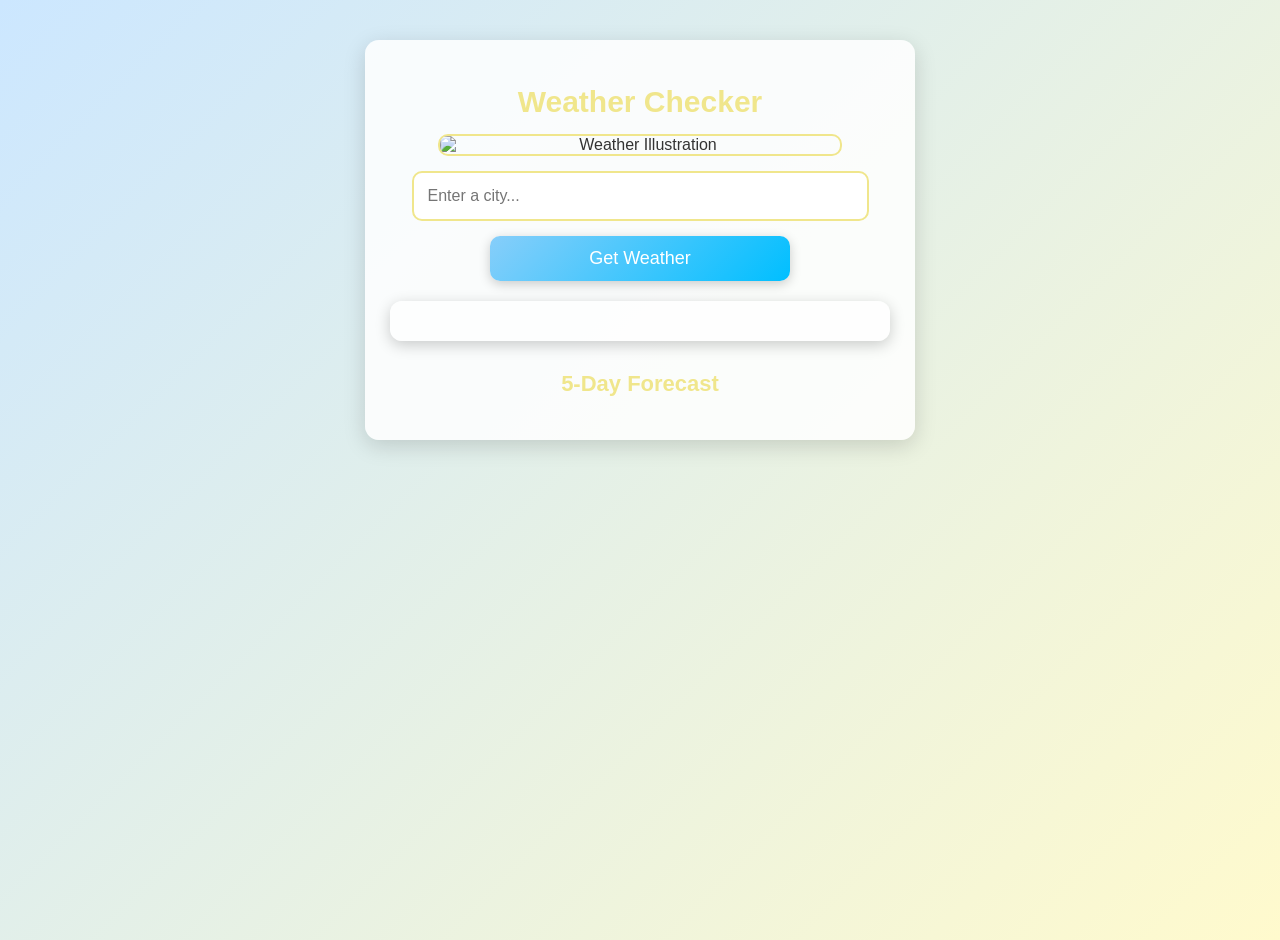
==== index.html @ 9f381197 "python and html for weather app" ====
<!--
Author: Caleb Okrzesik
Purpose: Weather App with responsive, bright color palette html front end
-->
<!DOCTYPE html>
<html lang="en">
<head>
    <meta charset="UTF-8">
    <title>Weather App</title>
    <link rel="stylesheet" href="style.css">
</head>
<body>

<div class="wrapper-main">

    <h1 class="title">Weather Checker</h1>

    <!-- INSERTED IMAGE -->
    <img id="customImage" 
         src="https://cdn.dribbble.com/userupload/20776985/file/original-b7ee994b269a39f3f8e2bcc8567c69f7.png?resize=752x564&vertical=center" 
         alt="Weather Illustration" 
         class="custom-img">

    <input id="cityInput" type="text" placeholder="Enter a city...">

    <button onclick="getWeather()">Get Weather</button>

    <div id="currentWeather" class="card"></div>

    <h2 class="sub-title">5-Day Forecast</h2>
    <div id="forecast" class="forecast-container"></div>

</div>

<script src="weather.js"></script>
</body>
</html>
---- style.css ----
/*
Author: Caleb Okrzesik
Purpose: Weather App with responsive, bright color palette styel sheet
*/

/* Background gradient (light blue → very pale yellow) */
body {
    margin: 0;
    font-family: Arial, sans-serif;
    background: linear-gradient(135deg, #cce7ff, #fffacd);
    display: flex;
    justify-content: center;
    align-items: flex-start;
    min-height: 100vh;
    padding: 20px;
}

/* Wrapper card */
.wrapper-main {
    max-width: 500px;
    width: 100%;
    background: rgba(255, 255, 255, 0.85);
    padding: 25px;
    margin-top: 20px;
    border-radius: 14px;
    text-align: center;
    color: #333;
    box-shadow: 0 6px 22px rgba(0,0,0,0.15);
}

/* Title */
.title {
    font-size: 30px;
    font-weight: bold;
    color: #f0e68c; /* very light yellow */
    margin-bottom: 15px;
}

/* Optional user-inserted image */
.custom-img {
    width: 80%;
    max-height: 180px;
    object-fit: contain;
    margin: 15px auto; /* centers image horizontally */
    display: block;
    border-radius: 10px;
    border: 2px solid #f0e68c;
}

/* Input field */
#cityInput {
    width: 85%;
    padding: 14px;
    font-size: 16px;
    border-radius: 10px;
    border: 2px solid #f0e68c;
    outline: none;
    margin-bottom: 15px;
    background: white;
    color: #333;
}

/* Button */
button {
    width: 60%;
    padding: 12px;
    background: linear-gradient(135deg, #87cefa, #00bfff);
    color: #fff;
    border: none;
    font-size: 18px;
    border-radius: 10px;
    cursor: pointer;
    transition: 0.2s;
    box-shadow: 0 3px 12px rgba(0,0,0,0.2);
}

button:hover {
    background: #fffacd; /* very light yellow on hover */
    color: #333;
}

/* Weather card */
.card {
    background: rgba(255,255,255,0.7);
    padding: 20px;
    margin-top: 20px;
    border-radius: 12px;
    font-size: 18px;
    white-space: pre-line;
    box-shadow: 0 4px 15px rgba(0,0,0,0.2);
    color: #333;
}

/* Section title */
.sub-title {
    margin-top: 30px;
    font-size: 22px;
    color: #f0e68c;
}

/* Forecast grid */
.forecast-container {
    margin-top: 15px;
    display: grid;
    gap: 15px;
}

/* Individual daily forecast cards */
.forecast-day {
    background: linear-gradient(135deg, #add8e6, #fffacd);
    padding: 15px;
    border-radius: 10px;
    color: #333;
    border-left: 4px solid #f0e68c;
    box-shadow: 0 3px 12px rgba(0,0,0,0.15);
    font-size: 16px;
}

/* Responsive adjustments */
@media (max-width: 600px) {
    button { width: 85%; }
    #cityInput { width: 95%; }
    .wrapper-main { padding: 18px; }
}
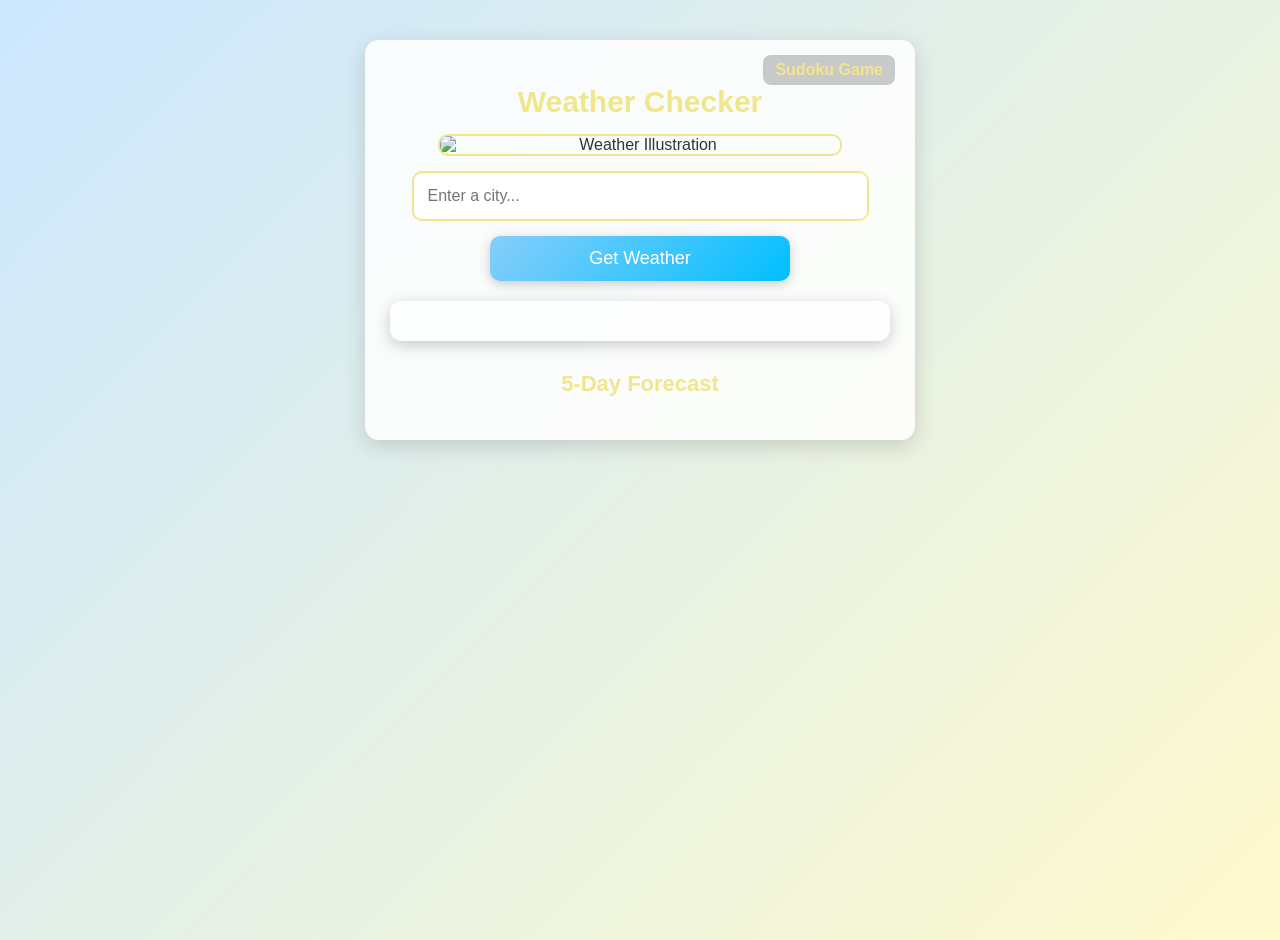
==== commit dba4dd49: "Updated names for sudoku css and sudoku html,index" ====
--- a/index.html
+++ b/index.html
@@ -13,25 +13,33 @@
 
 <div class="wrapper-main">
 
+    <!-- Top-right link to Sudoku page -->
+    <a href="sudoku.html" class="top-right-link">Sudoku Game</a>
+
     <h1 class="title">Weather Checker</h1>
 
-    <!-- INSERTED IMAGE -->
+    <!-- Optional inserted image -->
     <img id="customImage" 
          src="https://cdn.dribbble.com/userupload/20776985/file/original-b7ee994b269a39f3f8e2bcc8567c69f7.png?resize=752x564&vertical=center" 
          alt="Weather Illustration" 
          class="custom-img">
 
+    <!-- City input -->
     <input id="cityInput" type="text" placeholder="Enter a city...">
 
+    <!-- Search button -->
     <button onclick="getWeather()">Get Weather</button>
 
+    <!-- Current weather card -->
     <div id="currentWeather" class="card"></div>
 
+    <!-- 5-Day Forecast -->
     <h2 class="sub-title">5-Day Forecast</h2>
     <div id="forecast" class="forecast-container"></div>
 
 </div>
 
+<!-- JS -->
 <script src="weather.js"></script>
 </body>
 </html>
--- a/style.css
+++ b/style.css
@@ -1,6 +1,6 @@
 /*
 Author: Caleb Okrzesik
-Purpose: Weather App with responsive, bright color palette styel sheet
+Purpose: Weather App with responsive, bright color palette style sheet
 */
 
 /* Background gradient (light blue → very pale yellow) */
@@ -17,6 +17,7 @@
 
 /* Wrapper card */
 .wrapper-main {
+    position: relative; /* needed for top-right link positioning */
     max-width: 500px;
     width: 100%;
     background: rgba(255, 255, 255, 0.85);
@@ -26,6 +27,26 @@
     text-align: center;
     color: #333;
     box-shadow: 0 6px 22px rgba(0,0,0,0.15);
+}
+
+/* Top-right link inside wrapper */
+.top-right-link {
+    position: absolute;
+    top: 15px;
+    right: 20px;
+    text-decoration: none;
+    color: #f0e68c; /* very light yellow */
+    font-weight: bold;
+    font-size: 16px;
+    background: rgba(0, 0, 0, 0.2);
+    padding: 6px 12px;
+    border-radius: 8px;
+    transition: 0.2s;
+}
+
+.top-right-link:hover {
+    background: rgba(240, 230, 140, 0.5); /* light yellow hover */
+    color: #333;
 }
 
 /* Title */
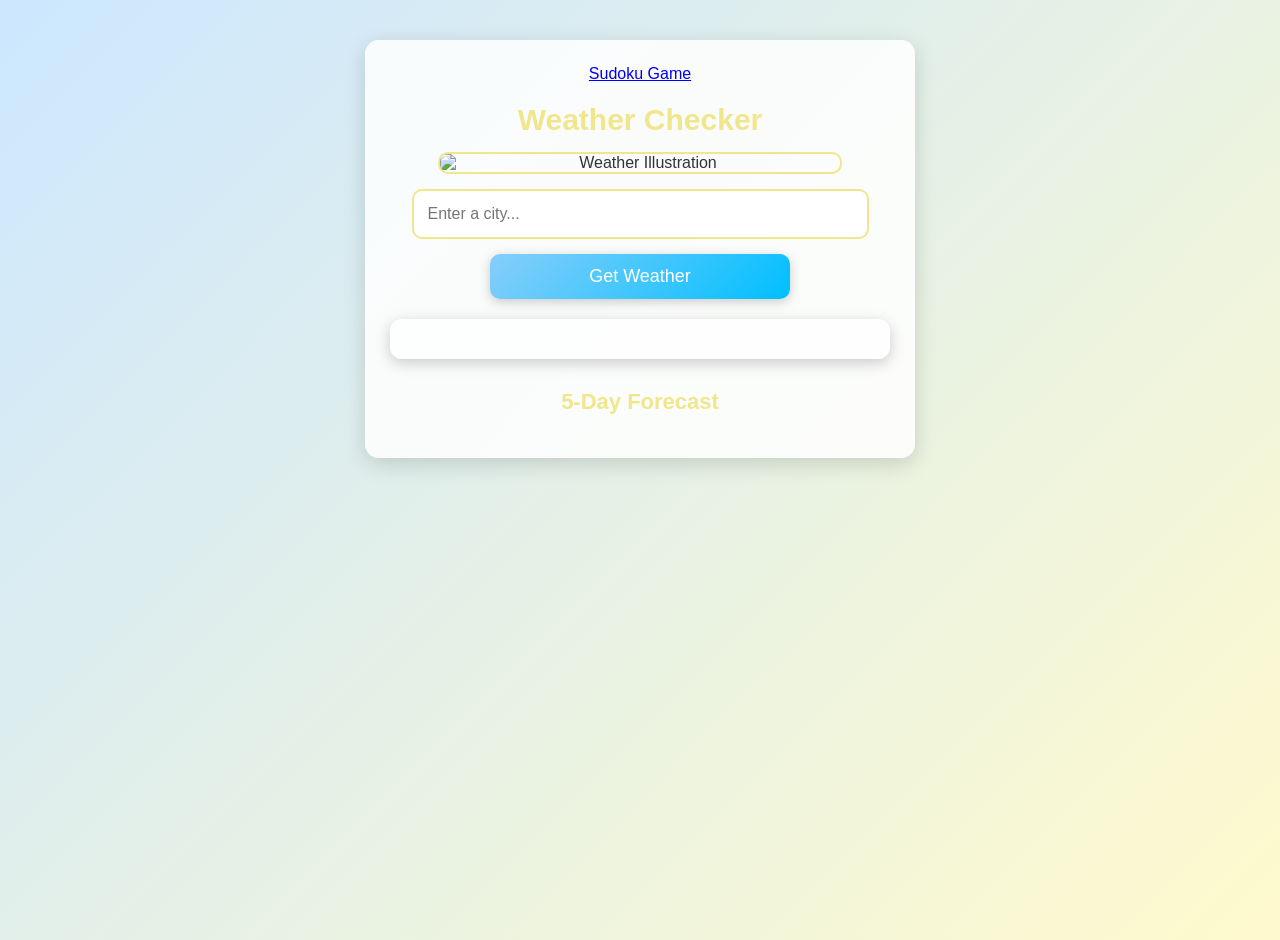
==== commit cfcd60d6: "Enhance index.html with viewport and link updates Added viewport meta tag and updated Sudoku link st" ====
--- a/index.html
+++ b/index.html
@@ -6,6 +6,7 @@
 <html lang="en">
 <head>
     <meta charset="UTF-8">
+    <meta name="viewport" content="initial-scale=1, width=device-width">
     <title>Weather App</title>
     <link rel="stylesheet" href="style.css">
 </head>
@@ -13,8 +14,10 @@
 
 <div class="wrapper-main">
 
-    <!-- Top-right link to Sudoku page -->
-    <a href="sudoku.html" class="top-right-link">Sudoku Game</a>
+    <!-- Simple link to Sudoku page -->
+    <div class="sudoku-link-container">
+        <a href="sudoku.html">Sudoku Game</a>
+    </div>
 
     <h1 class="title">Weather Checker</h1>
 
@@ -43,3 +46,4 @@
 <script src="weather.js"></script>
 </body>
 </html>
+
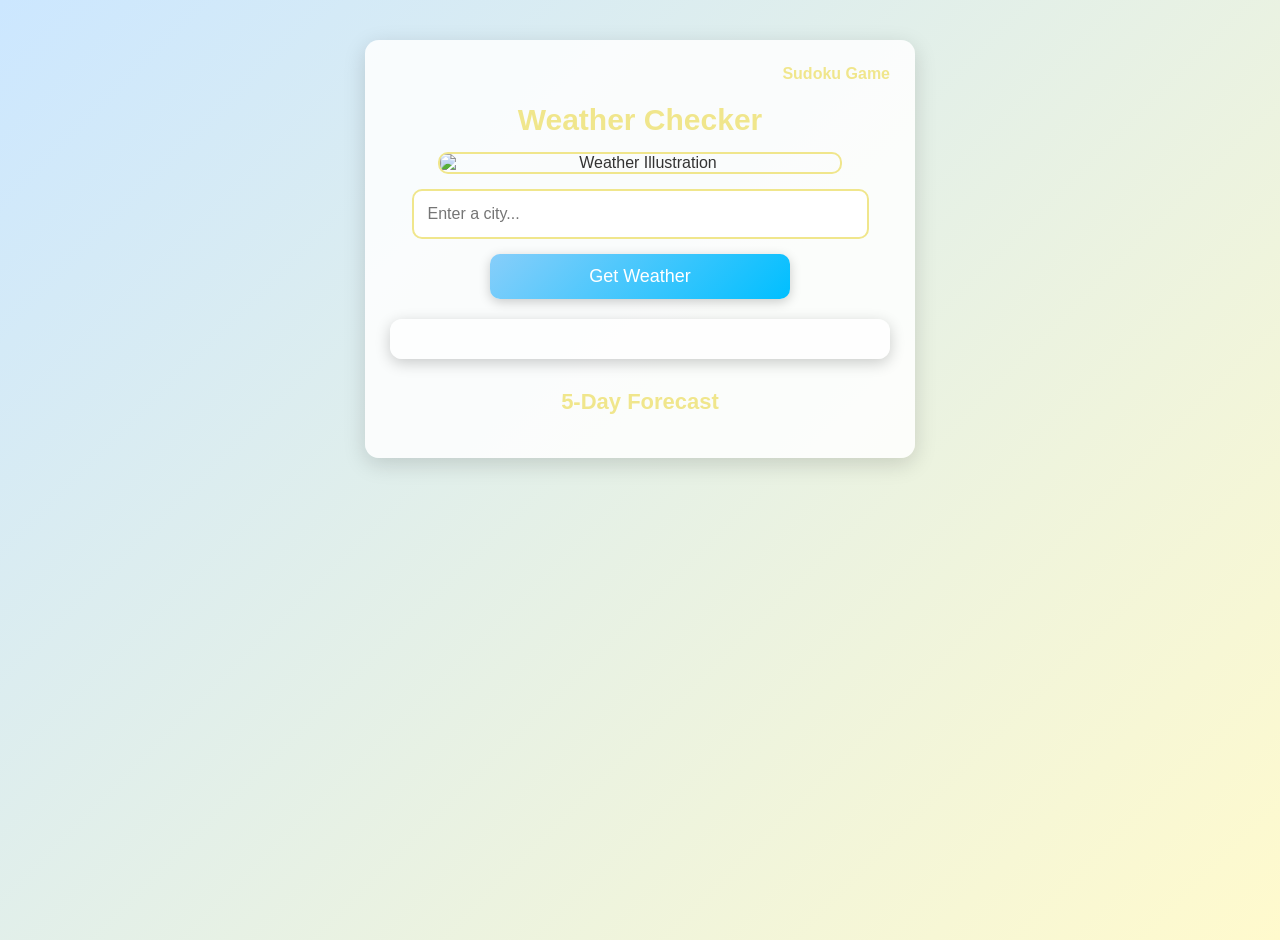
==== commit 85e53530: "Restore HTML comments and structure in index.html" ====
--- a/index.html
+++ b/index.html
@@ -14,7 +14,7 @@
 
 <div class="wrapper-main">
 
-    <!-- Simple link to Sudoku page -->
+    <!-- Sudoku Game link, styled like your other portfolio links -->
     <div class="sudoku-link-container">
         <a href="sudoku.html">Sudoku Game</a>
     </div>
@@ -46,4 +46,3 @@
 <script src="weather.js"></script>
 </body>
 </html>
-
--- a/style.css
+++ b/style.css
@@ -17,7 +17,6 @@
 
 /* Wrapper card */
 .wrapper-main {
-    position: relative; /* needed for top-right link positioning */
     max-width: 500px;
     width: 100%;
     background: rgba(255, 255, 255, 0.85);
@@ -29,23 +28,20 @@
     box-shadow: 0 6px 22px rgba(0,0,0,0.15);
 }
 
-/* Top-right link inside wrapper */
-.top-right-link {
-    position: absolute;
-    top: 15px;
-    right: 20px;
+/* Sudoku page link container at top-right inside wrapper */
+.sudoku-link-container {
+    text-align: right;
+    margin-bottom: 10px;
+}
+
+.sudoku-link-container a {
     text-decoration: none;
     color: #f0e68c; /* very light yellow */
     font-weight: bold;
     font-size: 16px;
-    background: rgba(0, 0, 0, 0.2);
-    padding: 6px 12px;
-    border-radius: 8px;
-    transition: 0.2s;
 }
 
-.top-right-link:hover {
-    background: rgba(240, 230, 140, 0.5); /* light yellow hover */
+.sudoku-link-container a:hover {
     color: #333;
 }
 
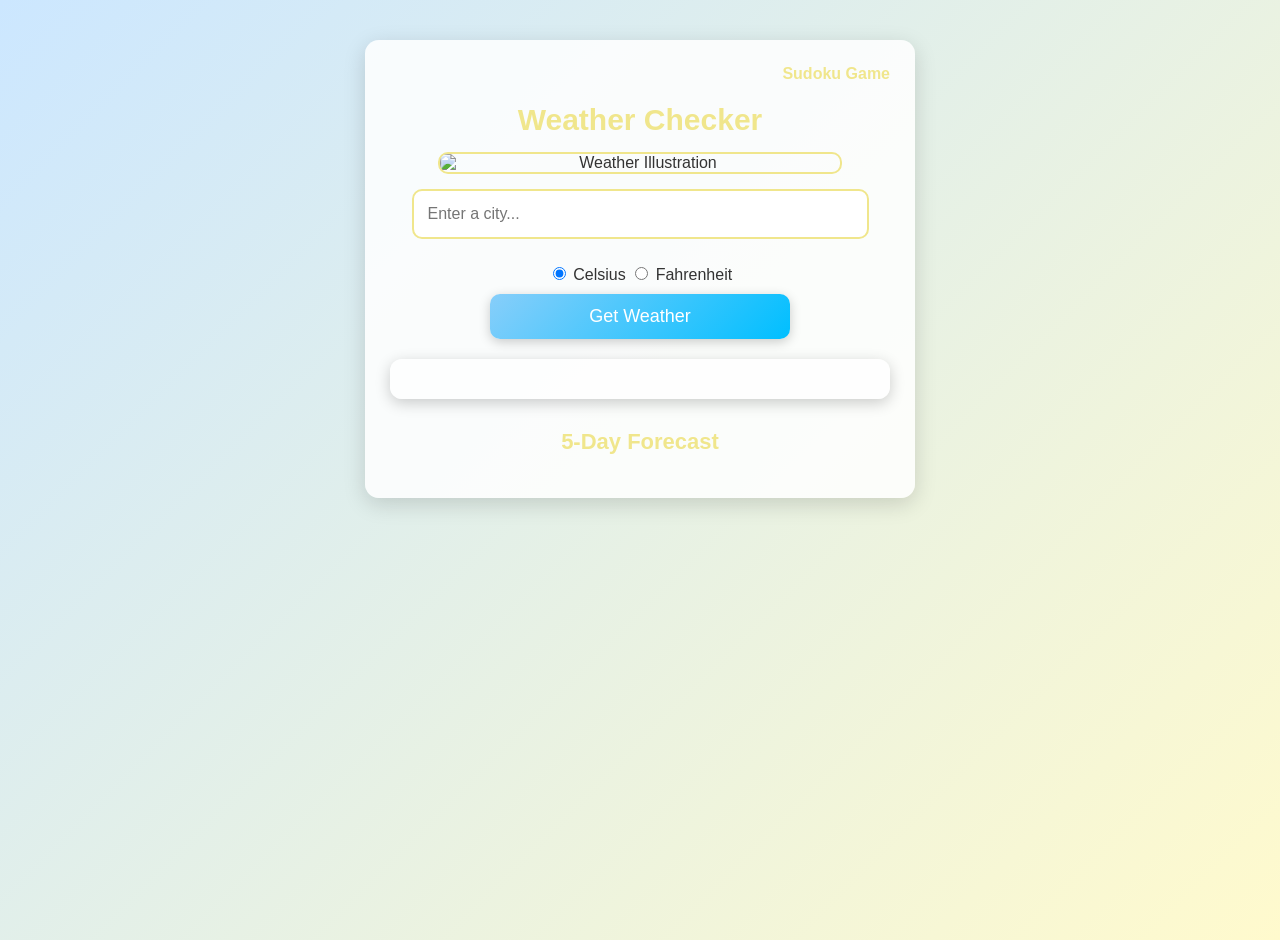
==== commit 4122f457: "Add temperature unit toggle to Weather App Added Celsius/Fahrenheit toggle for temperature unit sele" ====
--- a/index.html
+++ b/index.html
@@ -14,7 +14,7 @@
 
 <div class="wrapper-main">
 
-    <!-- Sudoku Game link, styled like your other portfolio links -->
+    <!-- Sudoku Game link -->
     <div class="sudoku-link-container">
         <a href="sudoku.html">Sudoku Game</a>
     </div>
@@ -30,6 +30,16 @@
     <!-- City input -->
     <input id="cityInput" type="text" placeholder="Enter a city...">
 
+    <!-- Celsius / Fahrenheit toggle -->
+    <div style="margin: 10px 0;">
+        <label>
+            <input type="radio" name="unit" value="metric" checked> Celsius
+        </label>
+        <label>
+            <input type="radio" name="unit" value="imperial"> Fahrenheit
+        </label>
+    </div>
+
     <!-- Search button -->
     <button onclick="getWeather()">Get Weather</button>
 
@@ -42,7 +52,6 @@
 
 </div>
 
-<!-- JS -->
 <script src="weather.js"></script>
 </body>
 </html>
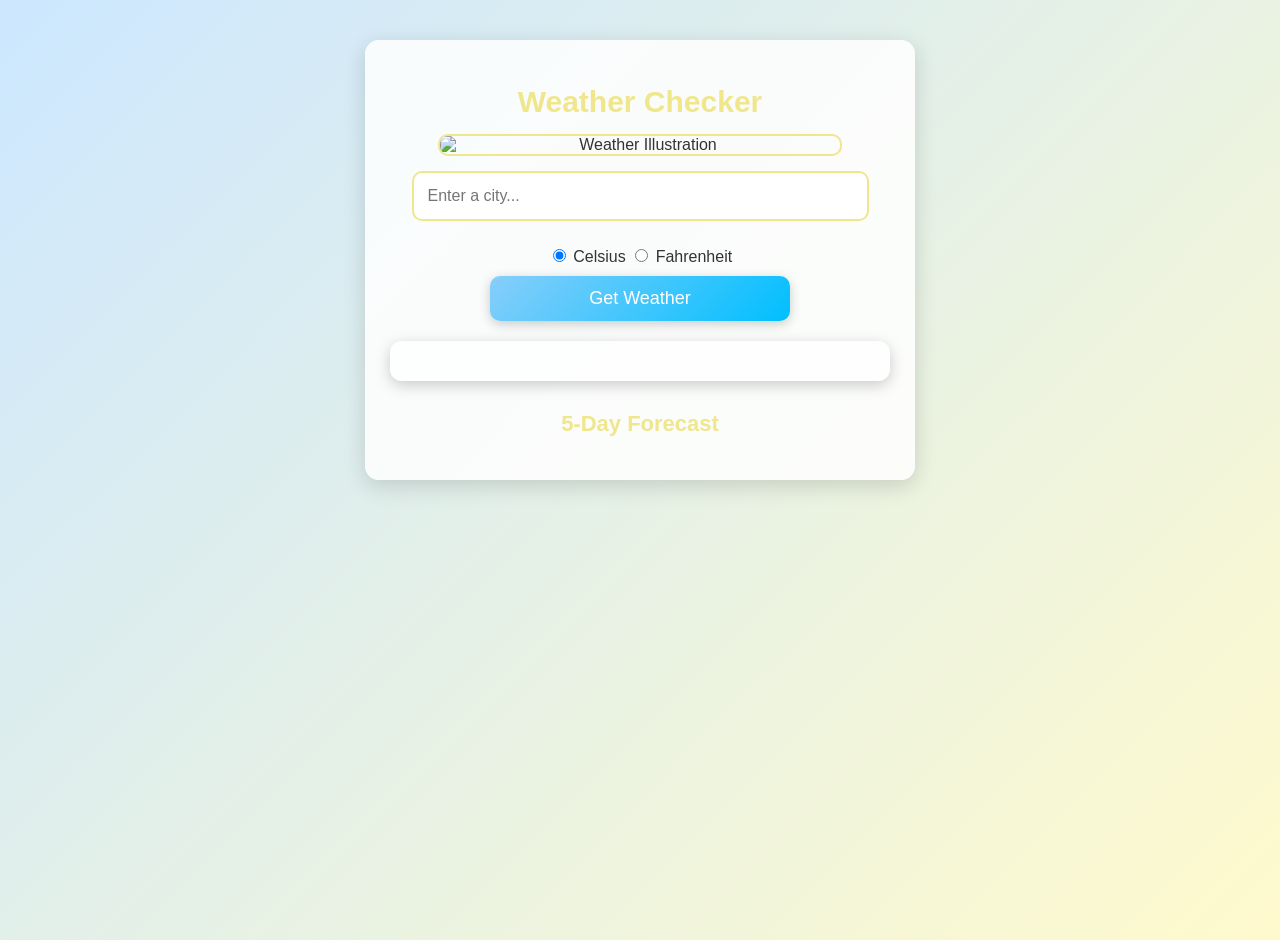
==== commit 57f26afa: "Refactor index.html to remove comments Removed comments and cleaned up HTML structure." ====
--- a/index.html
+++ b/index.html
@@ -13,11 +13,6 @@
 <body>
 
 <div class="wrapper-main">
-
-    <!-- Sudoku Game link -->
-    <div class="sudoku-link-container">
-        <a href="sudoku.html">Sudoku Game</a>
-    </div>
 
     <h1 class="title">Weather Checker</h1>
 
@@ -55,3 +50,4 @@
 <script src="weather.js"></script>
 </body>
 </html>
+
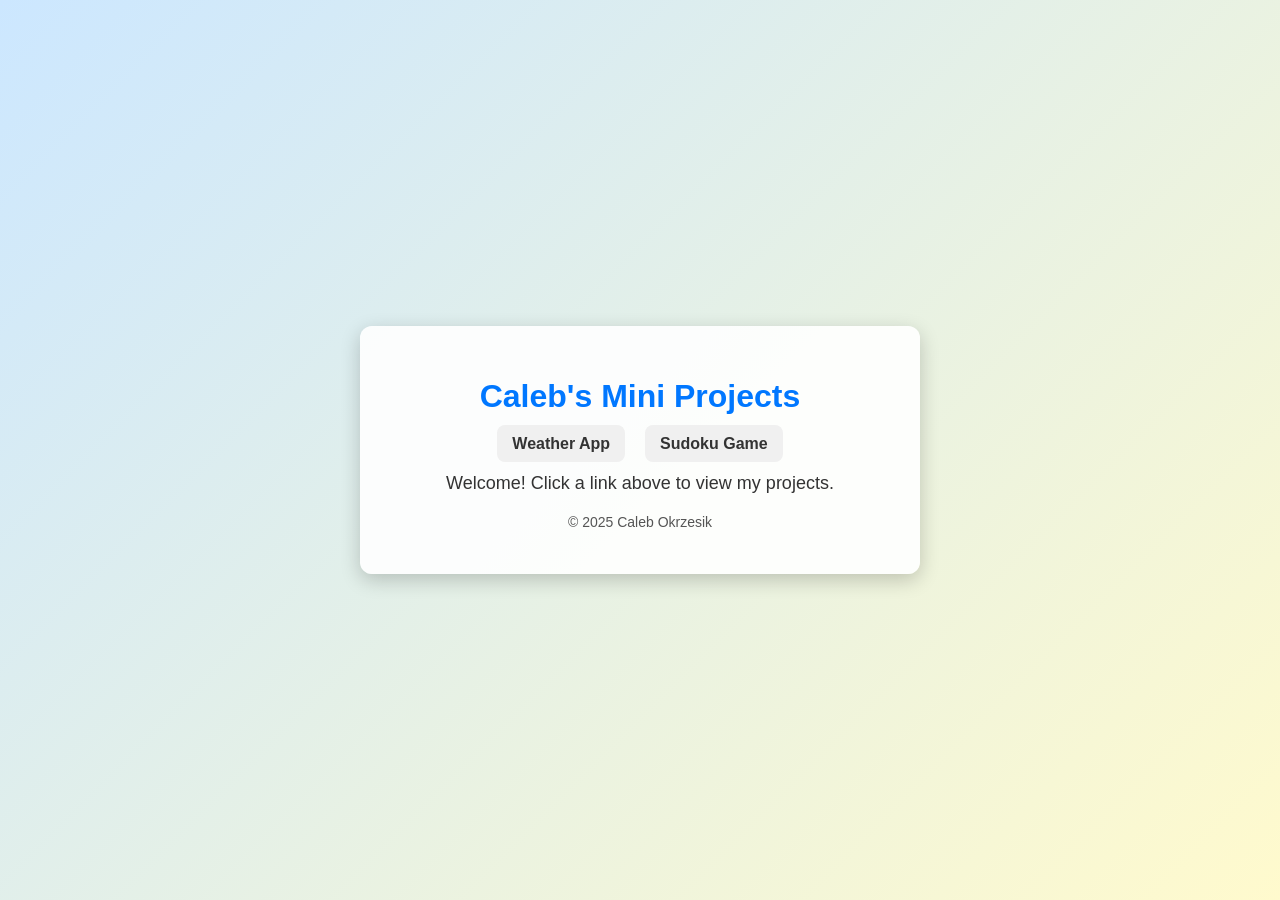
==== commit c6fd329c: "Add initial HTML structure for Caleb's Projects" ====
--- a/index.html
+++ b/index.html
@@ -1,53 +1,31 @@
-<!--
-Author: Caleb Okrzesik
-Purpose: Weather App with responsive, bright color palette html front end
--->
-<!DOCTYPE html>
-<html lang="en">
-<head>
-    <meta charset="UTF-8">
-    <meta name="viewport" content="initial-scale=1, width=device-width">
-    <title>Weather App</title>
-    <link rel="stylesheet" href="style.css">
-</head>
-<body>
-
-<div class="wrapper-main">
-
-    <h1 class="title">Weather Checker</h1>
-
-    <!-- Optional inserted image -->
-    <img id="customImage" 
-         src="https://cdn.dribbble.com/userupload/20776985/file/original-b7ee994b269a39f3f8e2bcc8567c69f7.png?resize=752x564&vertical=center" 
-         alt="Weather Illustration" 
-         class="custom-img">
-
-    <!-- City input -->
-    <input id="cityInput" type="text" placeholder="Enter a city...">
-
-    <!-- Celsius / Fahrenheit toggle -->
-    <div style="margin: 10px 0;">
-        <label>
-            <input type="radio" name="unit" value="metric" checked> Celsius
-        </label>
-        <label>
-            <input type="radio" name="unit" value="imperial"> Fahrenheit
-        </label>
-    </div>
-
-    <!-- Search button -->
-    <button onclick="getWeather()">Get Weather</button>
-
-    <!-- Current weather card -->
-    <div id="currentWeather" class="card"></div>
-
-    <!-- 5-Day Forecast -->
-    <h2 class="sub-title">5-Day Forecast</h2>
-    <div id="forecast" class="forecast-container"></div>
-
-</div>
-
-<script src="weather.js"></script>
-</body>
-</html>
-
+<!DOCTYPE html>
+<html lang="en">
+<head>
+    <meta charset="UTF-8">
+    <meta name="viewport" content="width=device-width, initial-scale=1.0">
+    <title>Caleb's Projects</title>
+    <link rel="stylesheet" href="index.css">
+</head>
+<body>
+    <div class="container">
+        <header>
+            <h1>Caleb's Mini Projects</h1>
+        </header>
+
+        <nav>
+            <ul>
+                <li><a href="weather.html">Weather App</a></li>
+                <li><a href="sudoku.html">Sudoku Game</a></li>
+            </ul>
+        </nav>
+
+        <main>
+            <p>Welcome! Click a link above to view my projects.</p>
+        </main>
+
+        <footer>
+            <p>© 2025 Caleb Okrzesik</p>
+        </footer>
+    </div>
+</body>
+</html>
--- a/index.css
+++ b/index.css
@@ -0,0 +1,62 @@
+/* Basic styling for simple homepage */
+
+body {
+    font-family: Arial, sans-serif;
+    margin: 0;
+    padding: 0;
+    background: linear-gradient(135deg, #cce7ff, #fffacd);
+    display: flex;
+    justify-content: center;
+    align-items: center;
+    min-height: 100vh;
+}
+
+.container {
+    background-color: rgba(255, 255, 255, 0.9);
+    padding: 30px;
+    border-radius: 12px;
+    text-align: center;
+    box-shadow: 0 6px 20px rgba(0,0,0,0.2);
+    max-width: 500px;
+    width: 90%;
+}
+
+header h1 {
+    margin-bottom: 20px;
+    color: #0077ff;
+}
+
+nav ul {
+    list-style: none;
+    padding: 0;
+    display: flex;
+    justify-content: center;
+    gap: 20px;
+    margin-bottom: 20px;
+}
+
+nav a {
+    text-decoration: none;
+    font-weight: bold;
+    color: #333;
+    padding: 10px 15px;
+    border-radius: 8px;
+    transition: 0.2s;
+    background: #f0f0f0;
+}
+
+nav a:hover {
+    background: #0077ff;
+    color: #fff;
+}
+
+main p {
+    font-size: 18px;
+    color: #333;
+}
+
+footer p {
+    margin-top: 20px;
+    font-size: 14px;
+    color: #555;
+}
